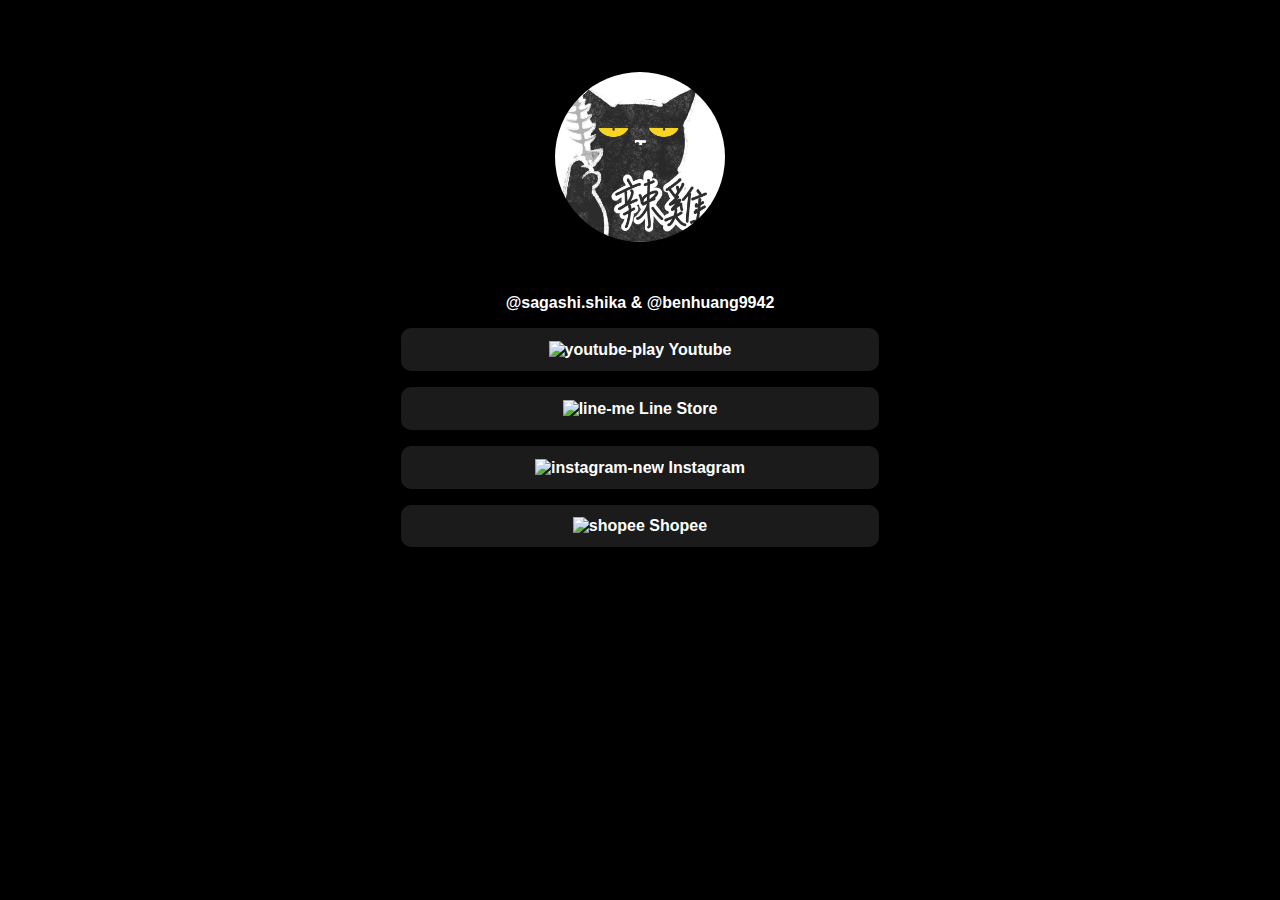
==== src/index.html @ e4079d0e "init commit" ====
<!DOCTYPE html>
<html lang="en">

<head>
    <meta charset="UTF-8">
    <meta name="viewport" content="width=device-width, initial-scale=1.0">
    <title>benji huang</title>
    <style>
        body {
            background-color: black;
            color: white;
            padding: 5%;
        }

        body * {
            text-align: center;
            margin-right: auto;
            margin-left: auto;
            font-size: 16px;
            font-family: sans-serif;
        }

        .headerIcon {
            border-radius: 50%;
            width: 15%;
        }

        .linkButton {
            border-radius: 10px;
            width: 40%;
            padding: .75em;
            background-color: rgba(53, 53, 53, 0.5);
            margin-top: 1em;
        }

        .linkButton img,
        .linkButton span {
            vertical-align: middle;
        }

        a {
            color: inherit;
            /* blue colors for links too */
            text-decoration: inherit;
            /* no underline */
        }

        .icon {
            height: 20px;
            width: 20px;
        }
    </style>
</head>

<body>
    <div>
        <div>
            <img src="images/1700295163071.jpg" class="headerIcon" alt="">
        </div>
        <div style="height: 3em;"></div>
        <div style="height: 2em; font-weight: bold;">@sagashi.shika & @benhuang9942<div>
                <div>
                    <div class="linkButton">
                        <a href="https://www.youtube.com/@benhuang9942">
                            <div>
                                <img class="icon" src="https://img.icons8.com/color/48/youtube-play.png"
                                    alt="youtube-play" />
                                <span>Youtube</span>
                            </div>
                        </a>
                    </div>

                    <div class="linkButton">
                        <a href="https://store.line.me/stickershop/author/3714695/en">
                            <div>
                                <img class="icon" src="https://img.icons8.com/color/48/line-me.png" alt="line-me" />
                                <span>
                                    Line Store
                                </span>
                            </div>
                        </a>
                    </div>

                    <div class="linkButton">
                        <a href="https://www.instagram.com/sagashi.shika/">
                            <div>
                                <img class="icon" src="https://img.icons8.com/fluency/48/instagram-new.png"
                                    alt="instagram-new" />
                                <span>
                                    Instagram
                                </span>
                            </div>
                        </a>
                    </div>

                    <div class="linkButton">
                        <a href="https://shopee.tw/memorykghs">
                            <div>
                                <img class="icon" src="https://img.icons8.com/color/48/shopee.png" alt="shopee" />
                                <span>
                                    Shopee
                                </span>
                            </div>
                        </a>
                    </div>
                </div>


            </div>

</body>

</html>
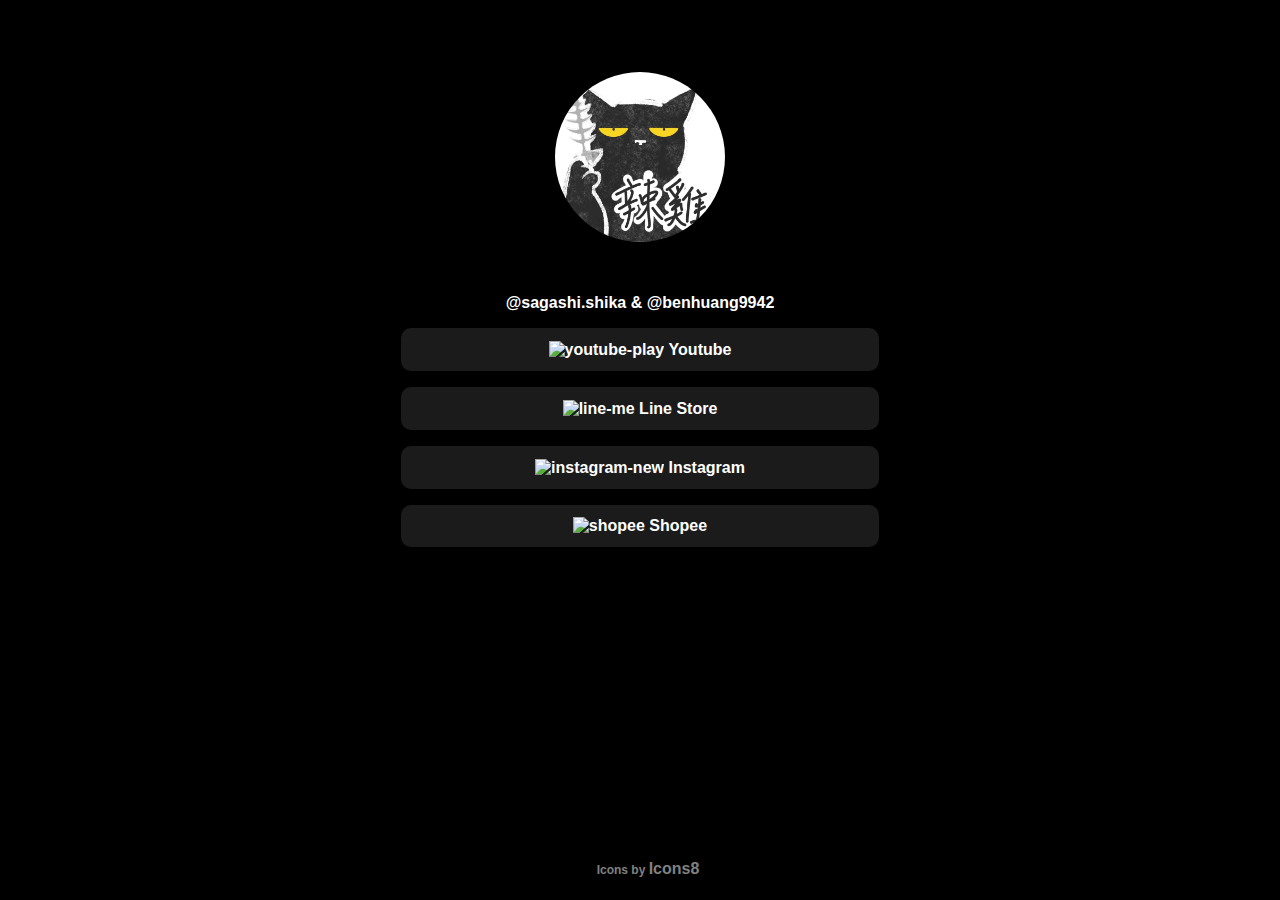
==== commit 12cc9488: "icons by icons8" ====
--- a/src/index.html
+++ b/src/index.html
@@ -48,6 +48,16 @@
         .icon {
             height: 20px;
             width: 20px;
+        }
+
+        footer {
+            /* text align to bottom center */
+            position: absolute;
+            bottom: 0;
+            width: 90%;
+            height: 2.5rem;
+            font-size: 12px;
+            color: gray;
         }
     </style>
 </head>
@@ -104,9 +114,11 @@
                         </a>
                     </div>
                 </div>
+            </div>
 
-
-            </div>
+            <footer>
+                Icons by <a href="icons8.com">Icons8</a>
+            </footer>
 
 </body>
 
